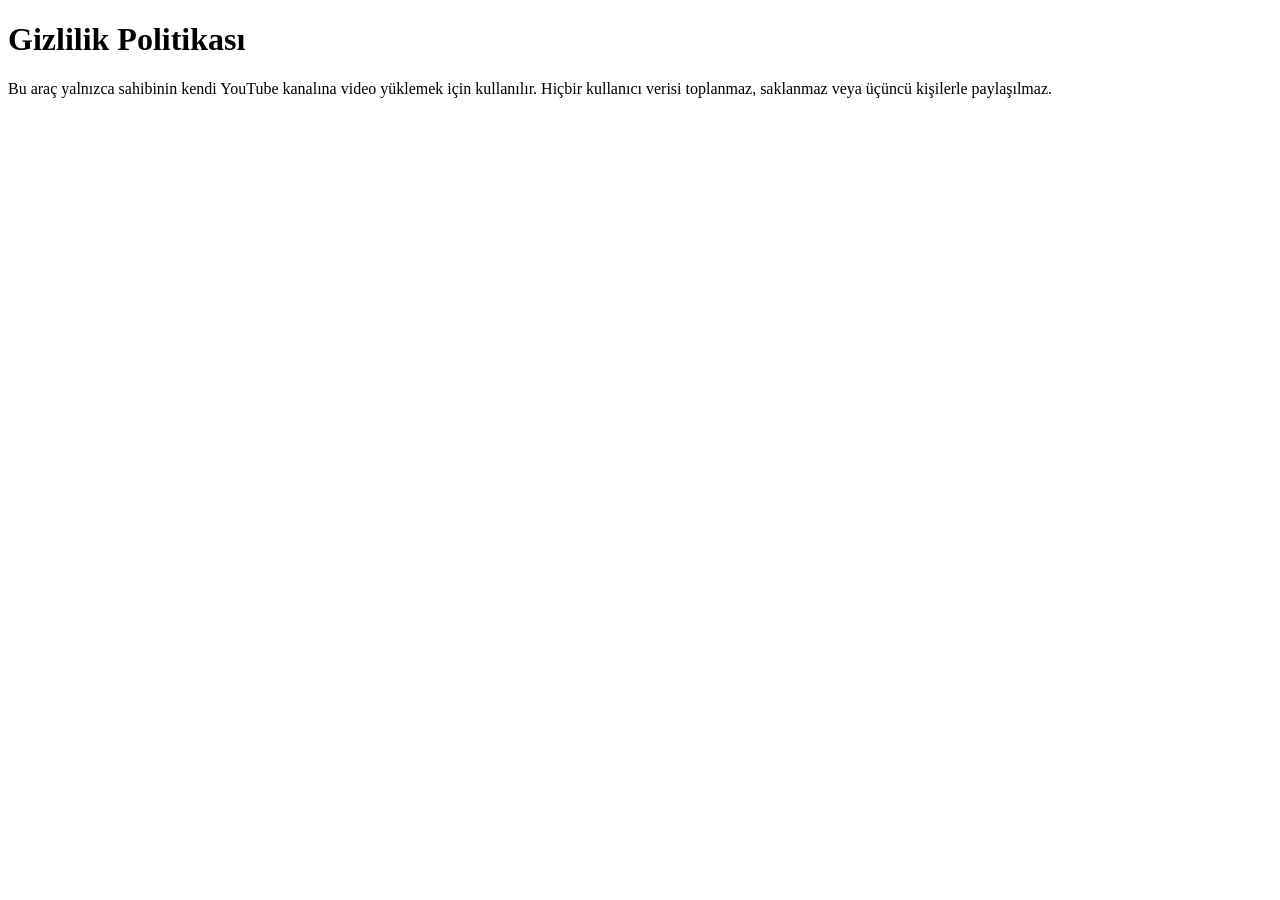
==== index.html @ 35f112ae "Create index.html" ====
<!DOCTYPE html>
<html lang="tr"><head><meta charset="utf-8"><title>Gizlilik Politikası</title></head>
<body>
<h1>Gizlilik Politikası</h1>
<p>Bu araç yalnızca sahibinin kendi YouTube kanalına video yüklemek için kullanılır. Hiçbir kullanıcı verisi toplanmaz, saklanmaz veya üçüncü kişilerle paylaşılmaz.</p>
</body></html>
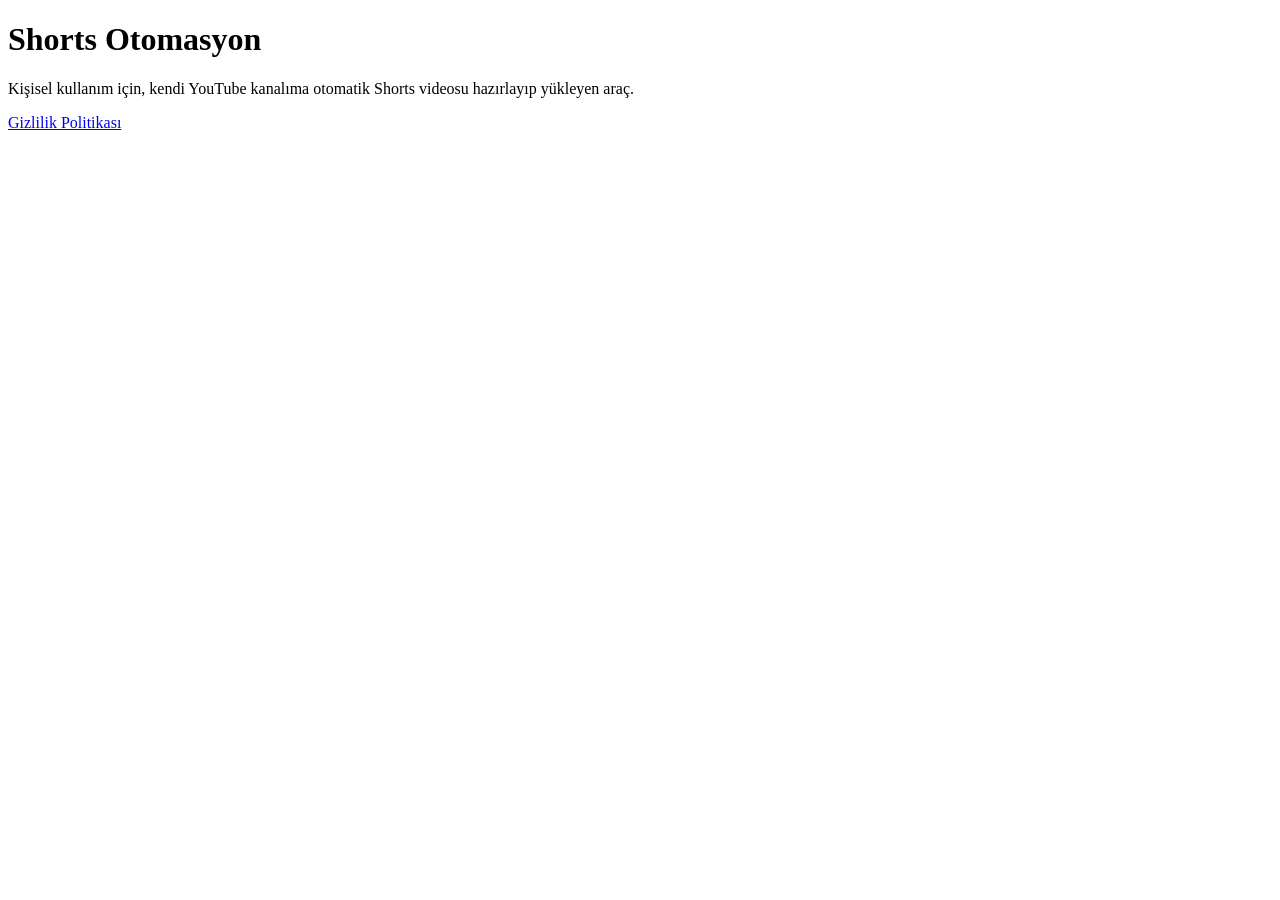
==== commit e8faf7c3: "Update index.html" ====
--- a/index.html
+++ b/index.html
@@ -1,6 +1,8 @@
 <!DOCTYPE html>
-<html lang="tr"><head><meta charset="utf-8"><title>Gizlilik Politikası</title></head>
+<html lang="tr"><head><meta charset="utf-8"><title>Shorts Otomasyon</title></head>
 <body>
-<h1>Gizlilik Politikası</h1>
-<p>Bu araç yalnızca sahibinin kendi YouTube kanalına video yüklemek için kullanılır. Hiçbir kullanıcı verisi toplanmaz, saklanmaz veya üçüncü kişilerle paylaşılmaz.</p>
+<h1>Shorts Otomasyon</h1>
+<p>Kişisel kullanım için, kendi YouTube kanalıma otomatik Shorts videosu hazırlayıp yükleyen araç.</p>
+<p><a href="gizlilik.html">Gizlilik Politikası</a></p>
 </body></html>
+
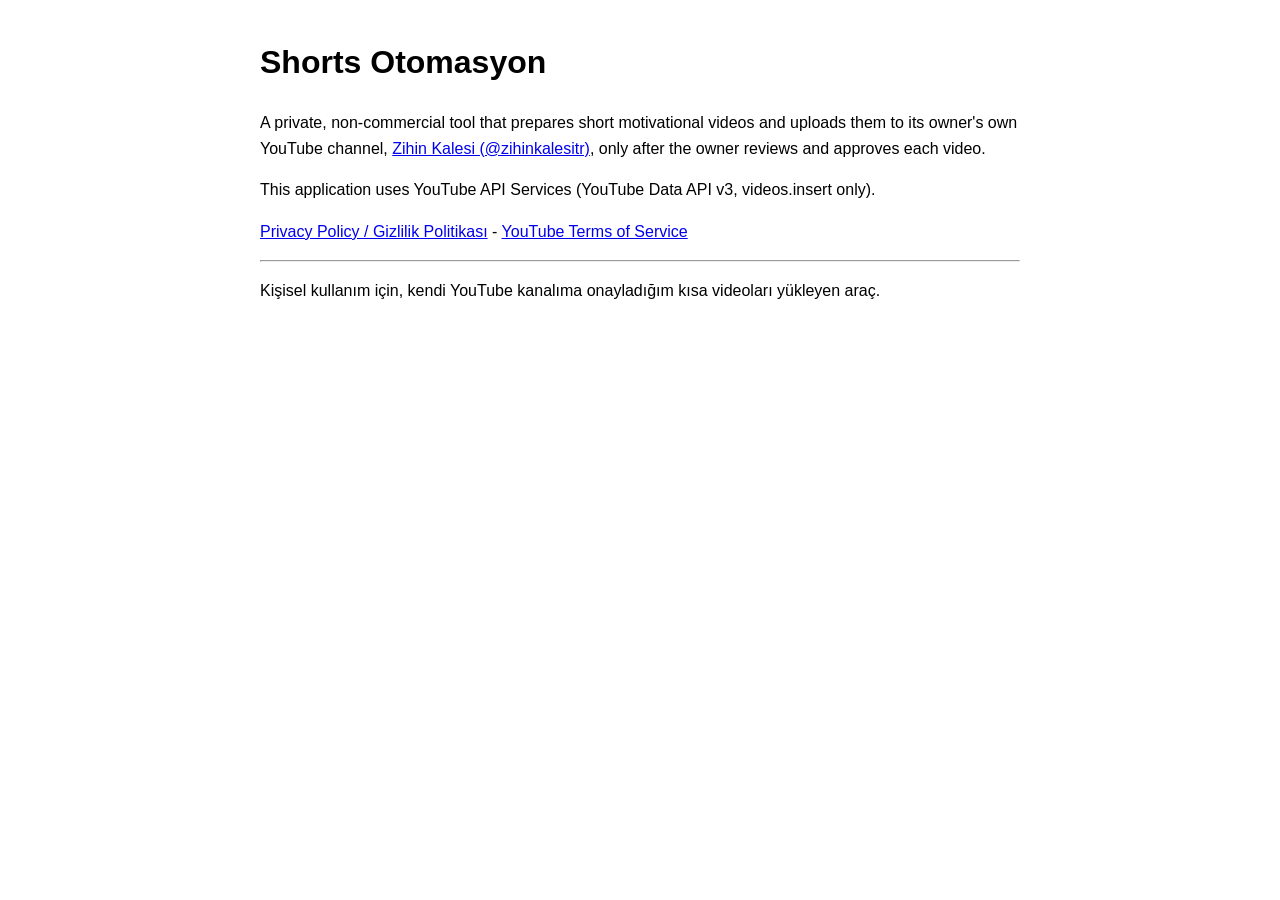
==== commit 9ee9e8a3: "Update index.html" ====
--- a/index.html
+++ b/index.html
@@ -1,8 +1,11 @@
 <!DOCTYPE html>
-<html lang="tr"><head><meta charset="utf-8"><title>Shorts Otomasyon</title></head>
-<body>
+<html lang="en"><head><meta charset="utf-8"><meta name="viewport" content="width=device-width, initial-scale=1">
+<title>Shorts Otomasyon</title></head>
+<body style="font-family:sans-serif;max-width:760px;margin:auto;padding:16px;line-height:1.6">
 <h1>Shorts Otomasyon</h1>
-<p>Kişisel kullanım için, kendi YouTube kanalıma otomatik Shorts videosu hazırlayıp yükleyen araç.</p>
-<p><a href="gizlilik.html">Gizlilik Politikası</a></p>
+<p>A private, non-commercial tool that prepares short motivational videos and uploads them to its owner's own YouTube channel, <a href="https://www.youtube.com/@zihinkalesitr">Zihin Kalesi (@zihinkalesitr)</a>, only after the owner reviews and approves each video.</p>
+<p>This application uses YouTube API Services (YouTube Data API v3, videos.insert only).</p>
+<p><a href="gizlilik.html">Privacy Policy / Gizlilik Politikası</a> - <a href="https://www.youtube.com/t/terms">YouTube Terms of Service</a></p>
+<hr>
+<p>Kişisel kullanım için, kendi YouTube kanalıma onayladığım kısa videoları yükleyen araç.</p>
 </body></html>
-
